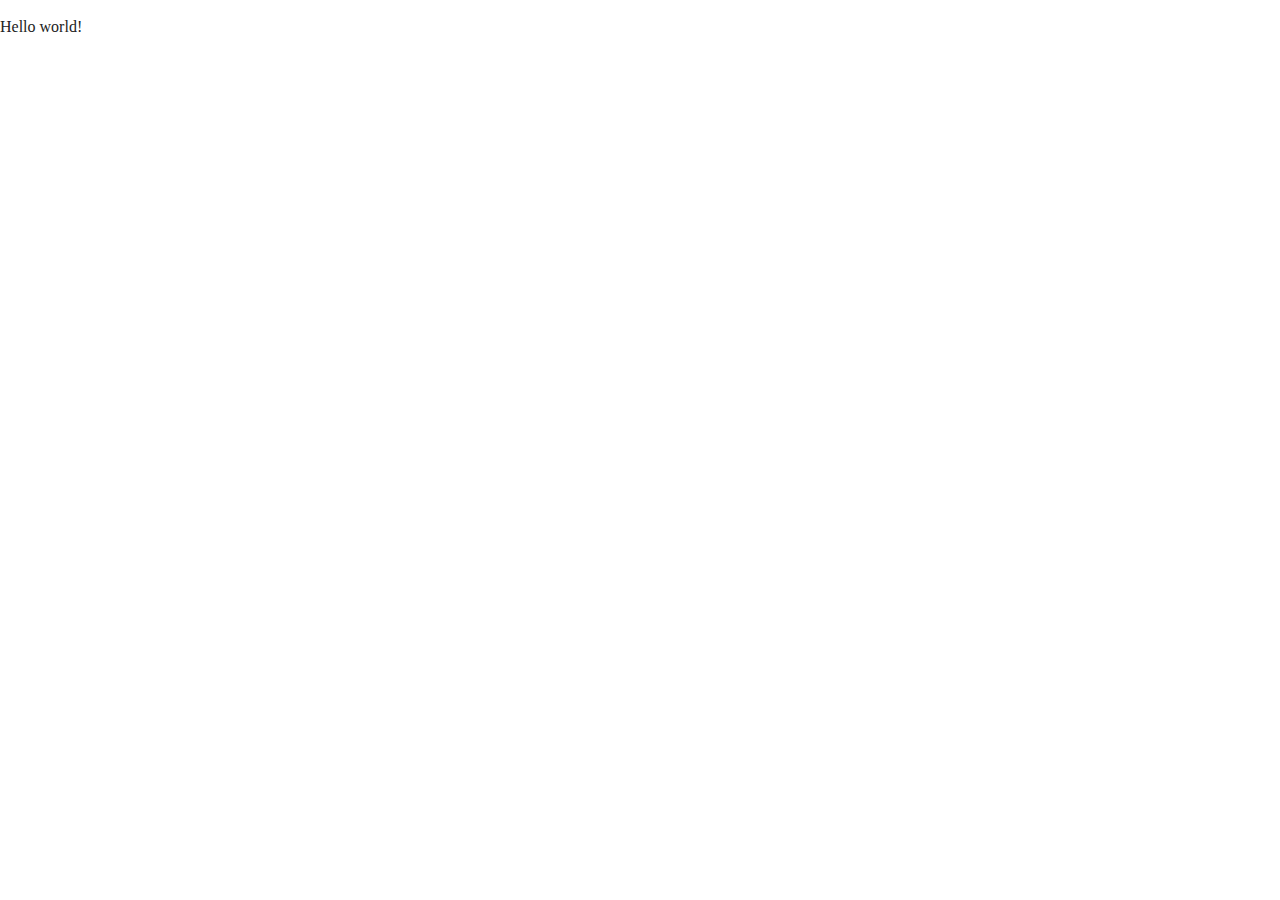
==== random design co/index.html @ 66f93247 "Add files via upload" ====
<!doctype html>
<html class="no-js" lang="">

<head>
  <meta charset="utf-8">
  <meta http-equiv="x-ua-compatible" content="ie=edge">
  <title>Random Design Co.</title>
  <meta name="description" content="">
  <meta name="viewport" content="width=device-width, initial-scale=1, shrink-to-fit=no">

  <link rel="manifest" href="site.webmanifest">
  <link rel="apple-touch-icon" href="icon.png">
  <!-- Place favicon.ico in the root directory -->

  <link rel="stylesheet" href="css/normalize.css">
  <link rel="stylesheet" href="css/main.css">
</head>

<body>
  <!--[if lte IE 9]>
    <p class="browserupgrade">You are using an <strong>outdated</strong> browser. Please <a href="https://browsehappy.com/">upgrade your browser</a> to improve your experience and security.</p>
  <![endif]-->

  <!-- Add your site or application content here -->
  <p>Hello world!</p>
  <script src="js/vendor/modernizr-3.6.0.min.js"></script>
  <script src="https://code.jquery.com/jquery-3.3.1.min.js" integrity="sha256-FgpCb/KJQlLNfOu91ta32o/NMZxltwRo8QtmkMRdAu8=" crossorigin="anonymous"></script>
  <script>window.jQuery || document.write('<script src="js/vendor/jquery-3.3.1.min.js"><\/script>')</script>
  <script src="js/plugins.js"></script>
  <script src="js/main.js"></script>

  <!-- Google Analytics: change UA-XXXXX-Y to be your site's ID. -->
  <script>
    window.ga = function () { ga.q.push(arguments) }; ga.q = []; ga.l = +new Date;
    ga('create', 'UA-XXXXX-Y', 'auto'); ga('send', 'pageview')
  </script>
  <script src="https://www.google-analytics.com/analytics.js" async defer></script>
</body>

</html>
---- random design co/css/main.css ----
/*! HTML5 Boilerplate v6.1.0 | MIT License | https://html5boilerplate.com/ */

/*
 * What follows is the result of much research on cross-browser styling.
 * Credit left inline and big thanks to Nicolas Gallagher, Jonathan Neal,
 * Kroc Camen, and the H5BP dev community and team.
 */

/* ==========================================================================
   Base styles: opinionated defaults
   ========================================================================== */

html {
    color: #222;
    font-size: 1em;
    line-height: 1.4;
}

/*
 * Remove text-shadow in selection highlight:
 * https://twitter.com/miketaylr/status/12228805301
 *
 * Vendor-prefixed and regular ::selection selectors cannot be combined:
 * https://stackoverflow.com/a/16982510/7133471
 *
 * Customize the background color to match your design.
 */

::-moz-selection {
    background: #b3d4fc;
    text-shadow: none;
}

::selection {
    background: #b3d4fc;
    text-shadow: none;
}

/*
 * A better looking default horizontal rule
 */

hr {
    display: block;
    height: 1px;
    border: 0;
    border-top: 1px solid #ccc;
    margin: 1em 0;
    padding: 0;
}

/*
 * Remove the gap between audio, canvas, iframes,
 * images, videos and the bottom of their containers:
 * https://github.com/h5bp/html5-boilerplate/issues/440
 */

audio,
canvas,
iframe,
img,
svg,
video {
    vertical-align: middle;
}

/*
 * Remove default fieldset styles.
 */

fieldset {
    border: 0;
    margin: 0;
    padding: 0;
}

/*
 * Allow only vertical resizing of textareas.
 */

textarea {
    resize: vertical;
}

/* ==========================================================================
   Browser Upgrade Prompt
   ========================================================================== */

.browserupgrade {
    margin: 0.2em 0;
    background: #ccc;
    color: #000;
    padding: 0.2em 0;
}

/* ==========================================================================
   Author's custom styles
   ========================================================================== */

















/* ==========================================================================
   Helper classes
   ========================================================================== */

/*
 * Hide visually and from screen readers
 */

.hidden {
    display: none !important;
}

/*
 * Hide only visually, but have it available for screen readers:
 * https://snook.ca/archives/html_and_css/hiding-content-for-accessibility
 *
 * 1. For long content, line feeds are not interpreted as spaces and small width
 *    causes content to wrap 1 word per line:
 *    https://medium.com/@jessebeach/beware-smushed-off-screen-accessible-text-5952a4c2cbfe
 */

.visuallyhidden {
    border: 0;
    clip: rect(0 0 0 0);
    height: 1px;
    margin: -1px;
    overflow: hidden;
    padding: 0;
    position: absolute;
    width: 1px;
    white-space: nowrap; /* 1 */
}

/*
 * Extends the .visuallyhidden class to allow the element
 * to be focusable when navigated to via the keyboard:
 * https://www.drupal.org/node/897638
 */

.visuallyhidden.focusable:active,
.visuallyhidden.focusable:focus {
    clip: auto;
    height: auto;
    margin: 0;
    overflow: visible;
    position: static;
    width: auto;
    white-space: inherit;
}

/*
 * Hide visually and from screen readers, but maintain layout
 */

.invisible {
    visibility: hidden;
}

/*
 * Clearfix: contain floats
 *
 * For modern browsers
 * 1. The space content is one way to avoid an Opera bug when the
 *    `contenteditable` attribute is included anywhere else in the document.
 *    Otherwise it causes space to appear at the top and bottom of elements
 *    that receive the `clearfix` class.
 * 2. The use of `table` rather than `block` is only necessary if using
 *    `:before` to contain the top-margins of child elements.
 */

.clearfix:before,
.clearfix:after {
    content: " "; /* 1 */
    display: table; /* 2 */
}

.clearfix:after {
    clear: both;
}

/* ==========================================================================
   EXAMPLE Media Queries for Responsive Design.
   These examples override the primary ('mobile first') styles.
   Modify as content requires.
   ========================================================================== */

@media only screen and (min-width: 35em) {
    /* Style adjustments for viewports that meet the condition */
}

@media print,
       (-webkit-min-device-pixel-ratio: 1.25),
       (min-resolution: 1.25dppx),
       (min-resolution: 120dpi) {
    /* Style adjustments for high resolution devices */
}

/* ==========================================================================
   Print styles.
   Inlined to avoid the additional HTTP request:
   https://www.phpied.com/delay-loading-your-print-css/
   ========================================================================== */

@media print {
    *,
    *:before,
    *:after {
        background: transparent !important;
        color: #000 !important; /* Black prints faster */
        -webkit-box-shadow: none !important;
        box-shadow: none !important;
        text-shadow: none !important;
    }

    a,
    a:visited {
        text-decoration: underline;
    }

    a[href]:after {
        content: " (" attr(href) ")";
    }

    abbr[title]:after {
        content: " (" attr(title) ")";
    }

    /*
     * Don't show links that are fragment identifiers,
     * or use the `javascript:` pseudo protocol
     */

    a[href^="#"]:after,
    a[href^="javascript:"]:after {
        content: "";
    }

    pre {
        white-space: pre-wrap !important;
    }
    pre,
    blockquote {
        border: 1px solid #999;
        page-break-inside: avoid;
    }

    /*
     * Printing Tables:
     * http://css-discuss.incutio.com/wiki/Printing_Tables
     */

    thead {
        display: table-header-group;
    }

    tr,
    img {
        page-break-inside: avoid;
    }

    p,
    h2,
    h3 {
        orphans: 3;
        widows: 3;
    }

    h2,
    h3 {
        page-break-after: avoid;
    }
}
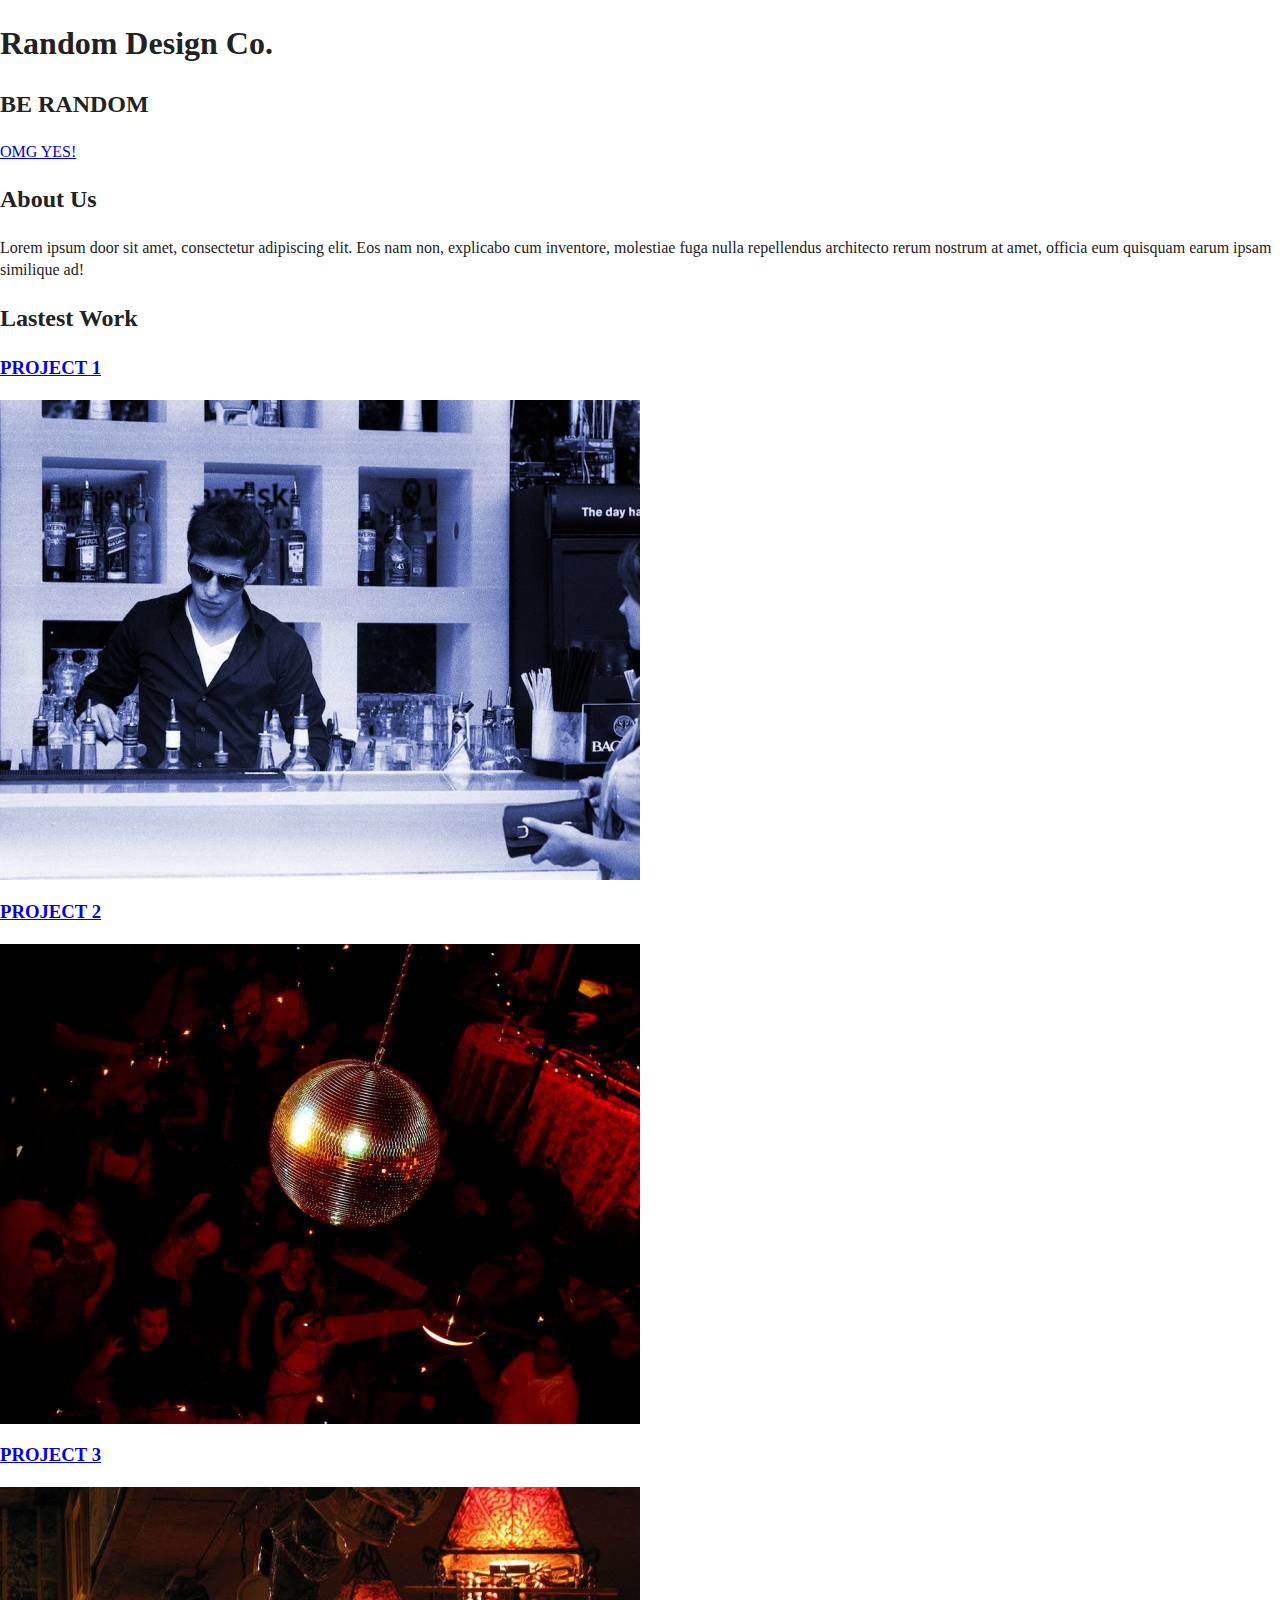
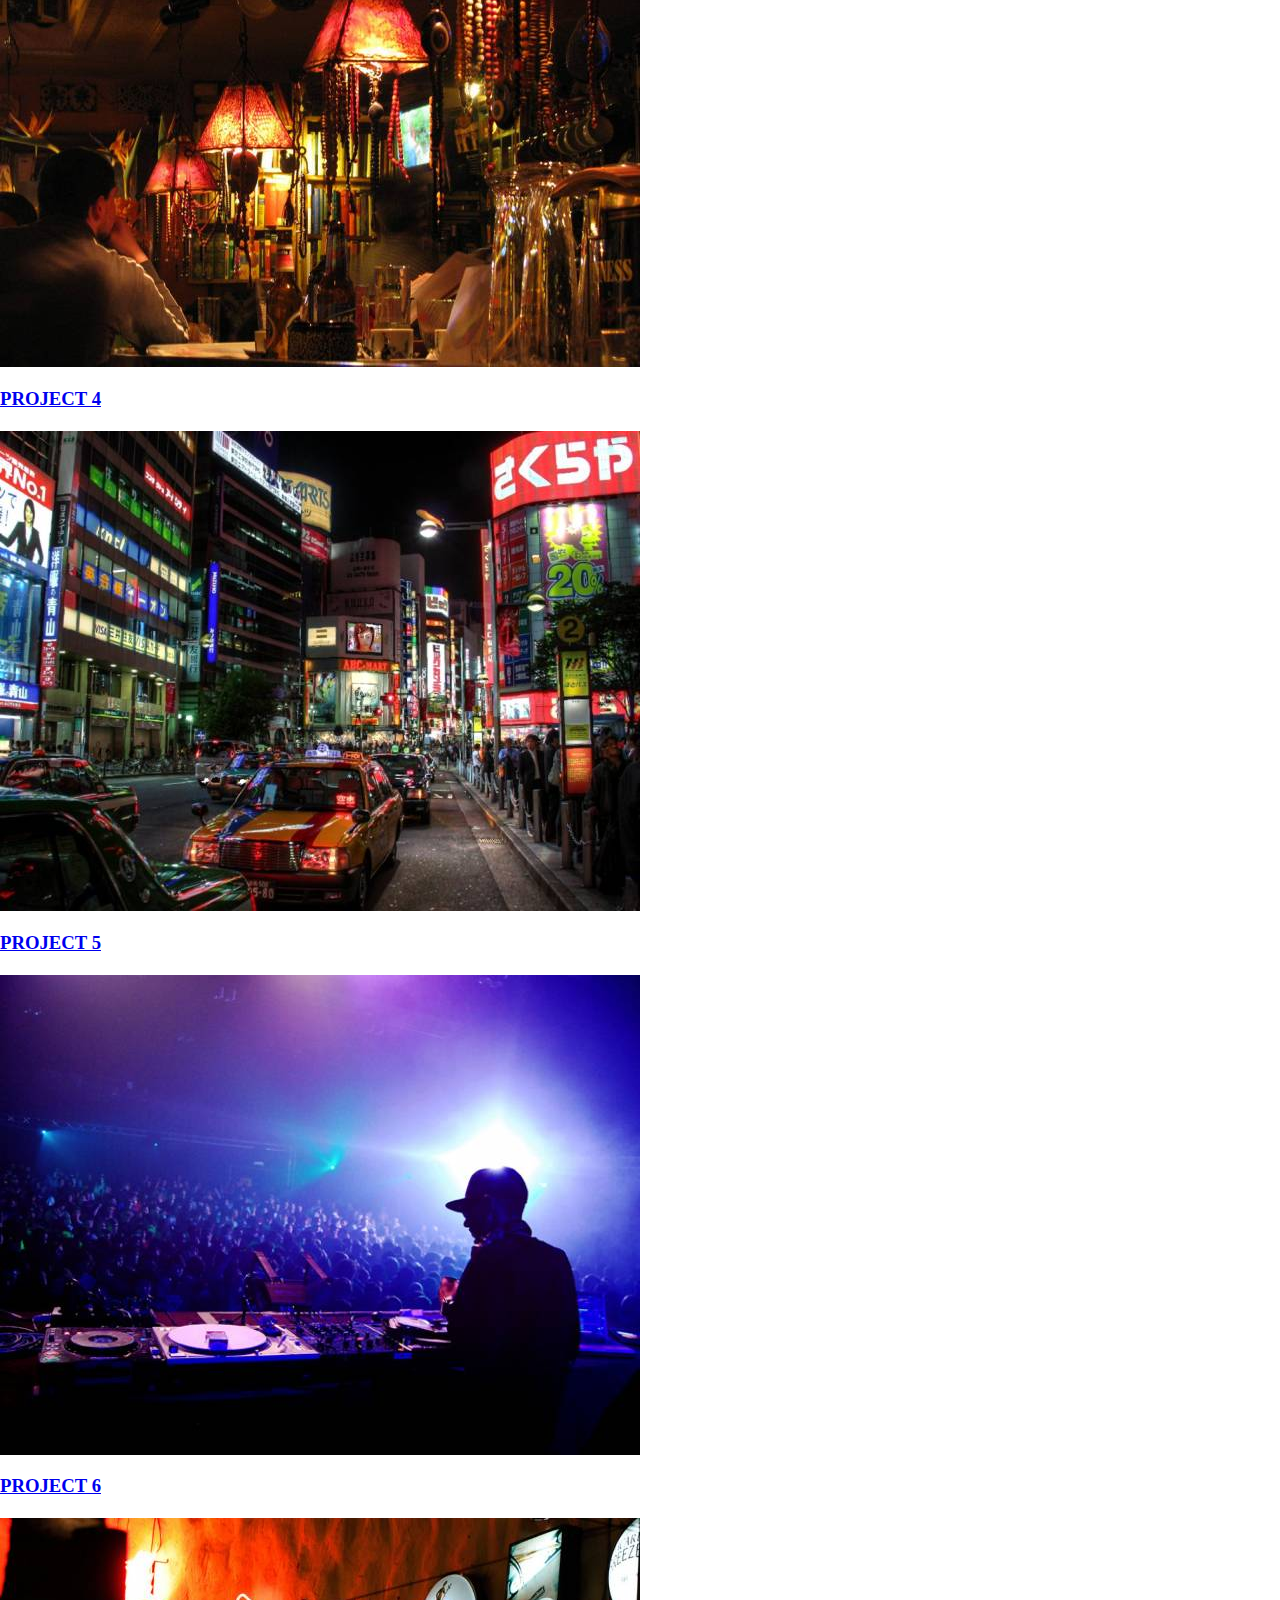
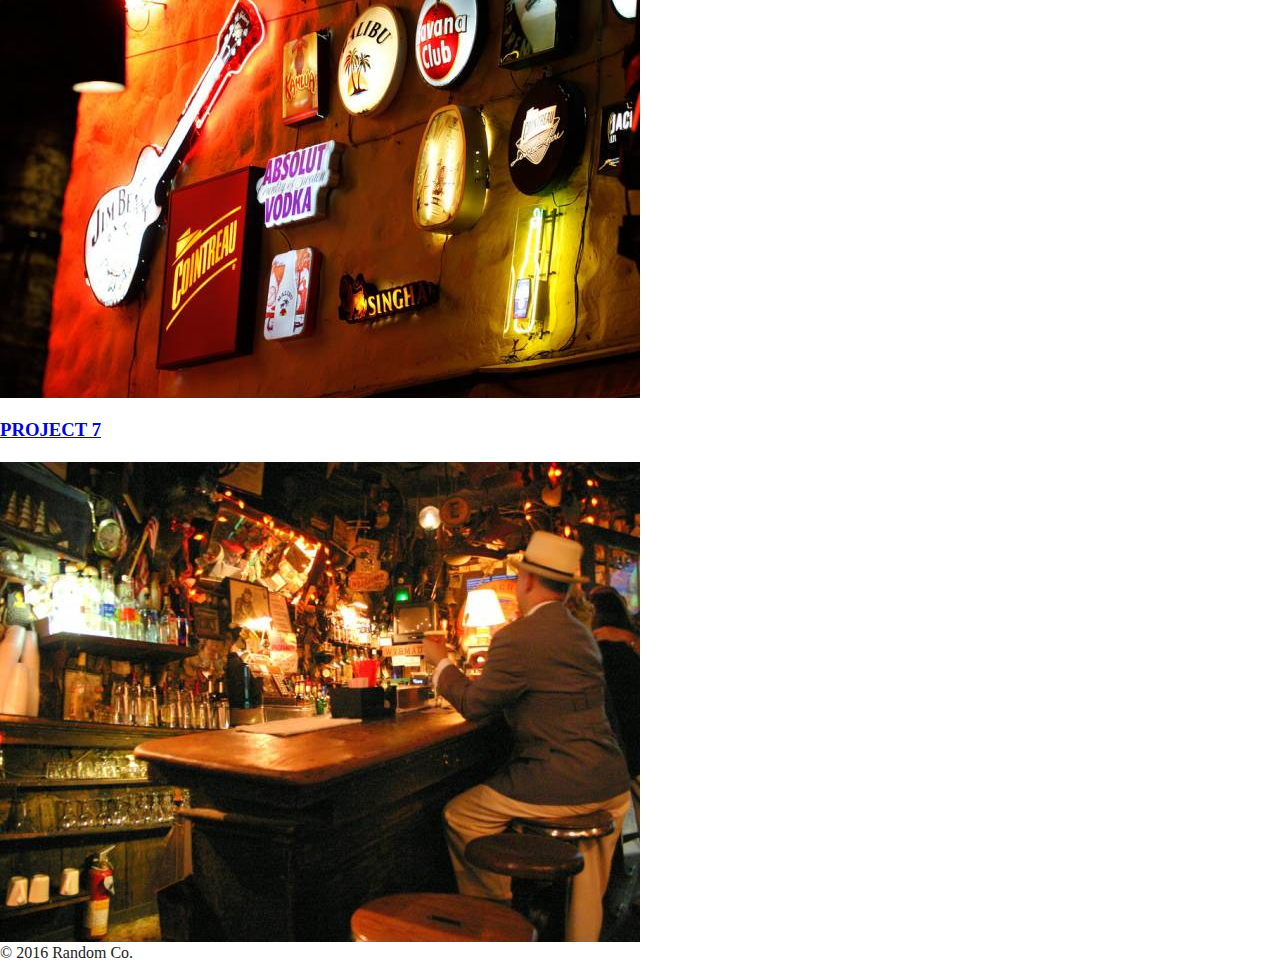
==== commit a4844cce: "added some code" ====
--- a/random design co/index.html
+++ b/random design co/index.html
@@ -7,6 +7,7 @@
   <title>Random Design Co.</title>
   <meta name="description" content="">
   <meta name="viewport" content="width=device-width, initial-scale=1, shrink-to-fit=no">
+  <link rel="stylesheet" href="https://use.fontawesome.com/releases/v5.5.0/css/all.css" integrity="sha384-B4dIYHKNBt8Bc12p+WXckhzcICo0wtJAoU8YZTY5qE0Id1GSseTk6S+L3BlXeVIU" crossorigin="anonymous">
 
   <link rel="manifest" href="site.webmanifest">
   <link rel="apple-touch-icon" href="icon.png">
@@ -20,9 +21,83 @@
   <!--[if lte IE 9]>
     <p class="browserupgrade">You are using an <strong>outdated</strong> browser. Please <a href="https://browsehappy.com/">upgrade your browser</a> to improve your experience and security.</p>
   <![endif]-->
+  <header class="header">
+      <h1>Random Design Co.</h1>
+      
+      <nav class="main-nav">
+        <i class="fas fa-bars"></i>
+      </nav>  
+    </header>
+  
+  <section class="random">
+    <h2>BE RANDOM</h2>
+    
+    <a href="a" class="btn"> OMG YES!</a>
+  </section>
+  
+  <section class="about-us">
+    <h2>About Us</h2>
+    
+    <p>Lorem ipsum door sit amet, consectetur adipiscing elit. Eos nam non, explicabo cum inventore, molestiae fuga nulla repellendus architecto rerum nostrum at amet, officia eum quisquam earum ipsam similique ad!</p> 
+  </section>
 
-  <!-- Add your site or application content here -->
-  <p>Hello world!</p>
+  <section class="work">
+    <h2>Lastest Work</h2>
+
+    <a href ="#">
+      <aritcle class="project">
+      <h3>PROJECT 1</h3>
+      <img src="images/1-cocktail.jpeg" alt="Cocktail bar">
+      </aritcle>
+    </a>  
+
+    <a href ="#">
+      <aritcle class="project">
+      <h3>PROJECT 2</h3>
+      <img src="images/2-disco.jpeg" alt="Disco">
+      </aritcle>
+    </a>      
+
+    <a href ="#">
+      <aritcle class="project">
+      <h3>PROJECT 3</h3>
+      <img src="images/3-bookstore.jpeg" alt="Bookstore">
+      </aritcle>
+    </a>   
+
+    <a href ="#">
+      <aritcle class="project">
+      <h3>PROJECT 4</h3>
+      <img src="images/4-traffic.jpeg" alt="Traffic">
+      </aritcle> 
+    </a>
+      
+    <a href ="#">
+      <aritcle class="project">
+      <h3>PROJECT 5</h3>
+      <img src="images/5-concert.jpg" alt="Concert">
+      </aritcle> 
+    </a>
+
+    <a href ="#">
+      <aritcle class="project">
+      <h3>PROJECT 6</h3>
+      <img src="images/6-nightlife.jpg" alt="Nightlife">
+      </aritcle> 
+    </a>  
+
+    <a href ="#">
+      <aritcle class="project">
+      <h3>PROJECT 7</h3>
+      <img src="images/7-bar.jpg" alt="Bar">
+      </aritcle>
+    </a>   
+  </section>
+
+  <footer>
+    © 2016 Random Co. 
+  </footer>
+  
   <script src="js/vendor/modernizr-3.6.0.min.js"></script>
   <script src="https://code.jquery.com/jquery-3.3.1.min.js" integrity="sha256-FgpCb/KJQlLNfOu91ta32o/NMZxltwRo8QtmkMRdAu8=" crossorigin="anonymous"></script>
   <script>window.jQuery || document.write('<script src="js/vendor/jquery-3.3.1.min.js"><\/script>')</script>
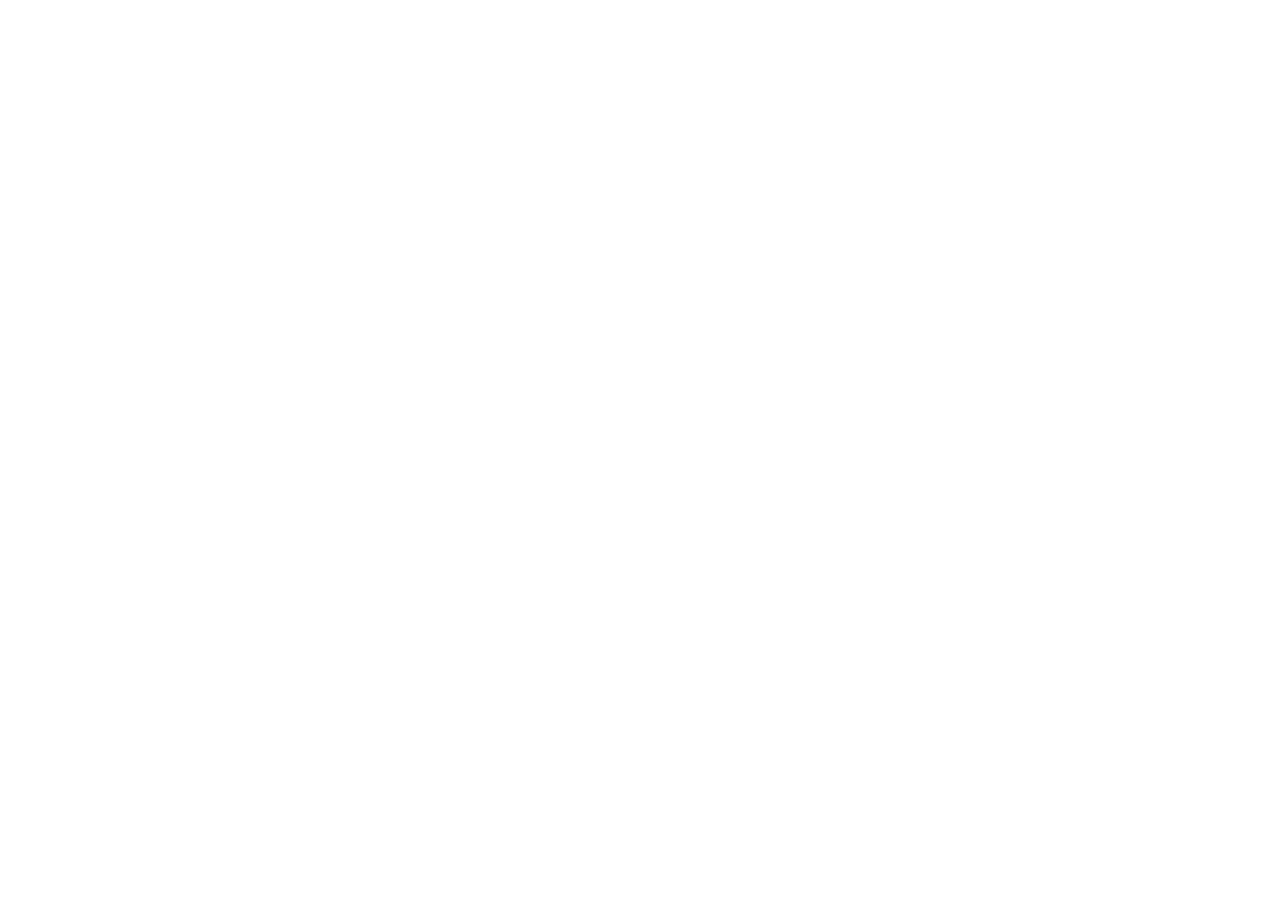
==== commit 869bda57: "Update index.html" ====
--- a/random design co/index.html
+++ b/random design co/index.html
@@ -21,83 +21,7 @@
   <!--[if lte IE 9]>
     <p class="browserupgrade">You are using an <strong>outdated</strong> browser. Please <a href="https://browsehappy.com/">upgrade your browser</a> to improve your experience and security.</p>
   <![endif]-->
-  <header class="header">
-      <h1>Random Design Co.</h1>
-      
-      <nav class="main-nav">
-        <i class="fas fa-bars"></i>
-      </nav>  
-    </header>
-  
-  <section class="random">
-    <h2>BE RANDOM</h2>
-    
-    <a href="a" class="btn"> OMG YES!</a>
-  </section>
-  
-  <section class="about-us">
-    <h2>About Us</h2>
-    
-    <p>Lorem ipsum door sit amet, consectetur adipiscing elit. Eos nam non, explicabo cum inventore, molestiae fuga nulla repellendus architecto rerum nostrum at amet, officia eum quisquam earum ipsam similique ad!</p> 
-  </section>
-
-  <section class="work">
-    <h2>Lastest Work</h2>
-
-    <a href ="#">
-      <aritcle class="project">
-      <h3>PROJECT 1</h3>
-      <img src="images/1-cocktail.jpeg" alt="Cocktail bar">
-      </aritcle>
-    </a>  
-
-    <a href ="#">
-      <aritcle class="project">
-      <h3>PROJECT 2</h3>
-      <img src="images/2-disco.jpeg" alt="Disco">
-      </aritcle>
-    </a>      
-
-    <a href ="#">
-      <aritcle class="project">
-      <h3>PROJECT 3</h3>
-      <img src="images/3-bookstore.jpeg" alt="Bookstore">
-      </aritcle>
-    </a>   
-
-    <a href ="#">
-      <aritcle class="project">
-      <h3>PROJECT 4</h3>
-      <img src="images/4-traffic.jpeg" alt="Traffic">
-      </aritcle> 
-    </a>
-      
-    <a href ="#">
-      <aritcle class="project">
-      <h3>PROJECT 5</h3>
-      <img src="images/5-concert.jpg" alt="Concert">
-      </aritcle> 
-    </a>
-
-    <a href ="#">
-      <aritcle class="project">
-      <h3>PROJECT 6</h3>
-      <img src="images/6-nightlife.jpg" alt="Nightlife">
-      </aritcle> 
-    </a>  
-
-    <a href ="#">
-      <aritcle class="project">
-      <h3>PROJECT 7</h3>
-      <img src="images/7-bar.jpg" alt="Bar">
-      </aritcle>
-    </a>   
-  </section>
-
-  <footer>
-    © 2016 Random Co. 
-  </footer>
-  
+ 
   <script src="js/vendor/modernizr-3.6.0.min.js"></script>
   <script src="https://code.jquery.com/jquery-3.3.1.min.js" integrity="sha256-FgpCb/KJQlLNfOu91ta32o/NMZxltwRo8QtmkMRdAu8=" crossorigin="anonymous"></script>
   <script>window.jQuery || document.write('<script src="js/vendor/jquery-3.3.1.min.js"><\/script>')</script>
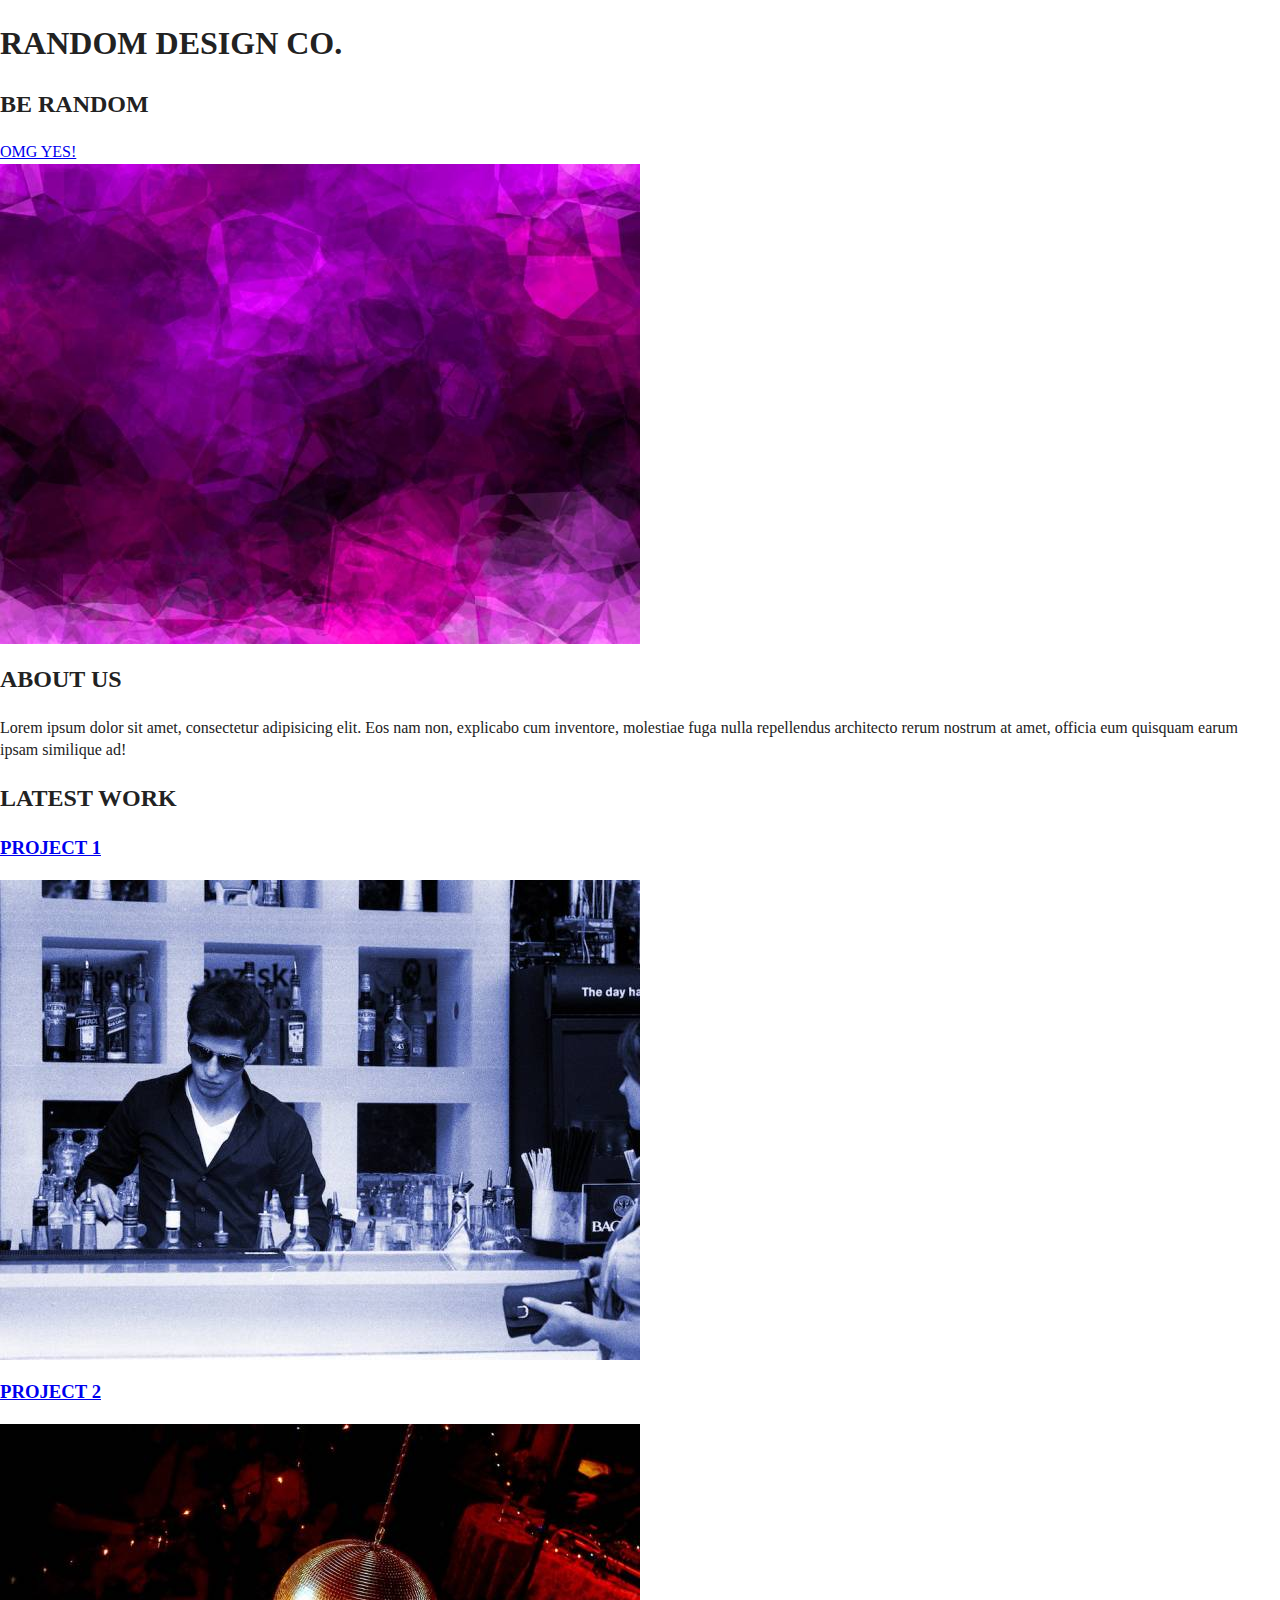
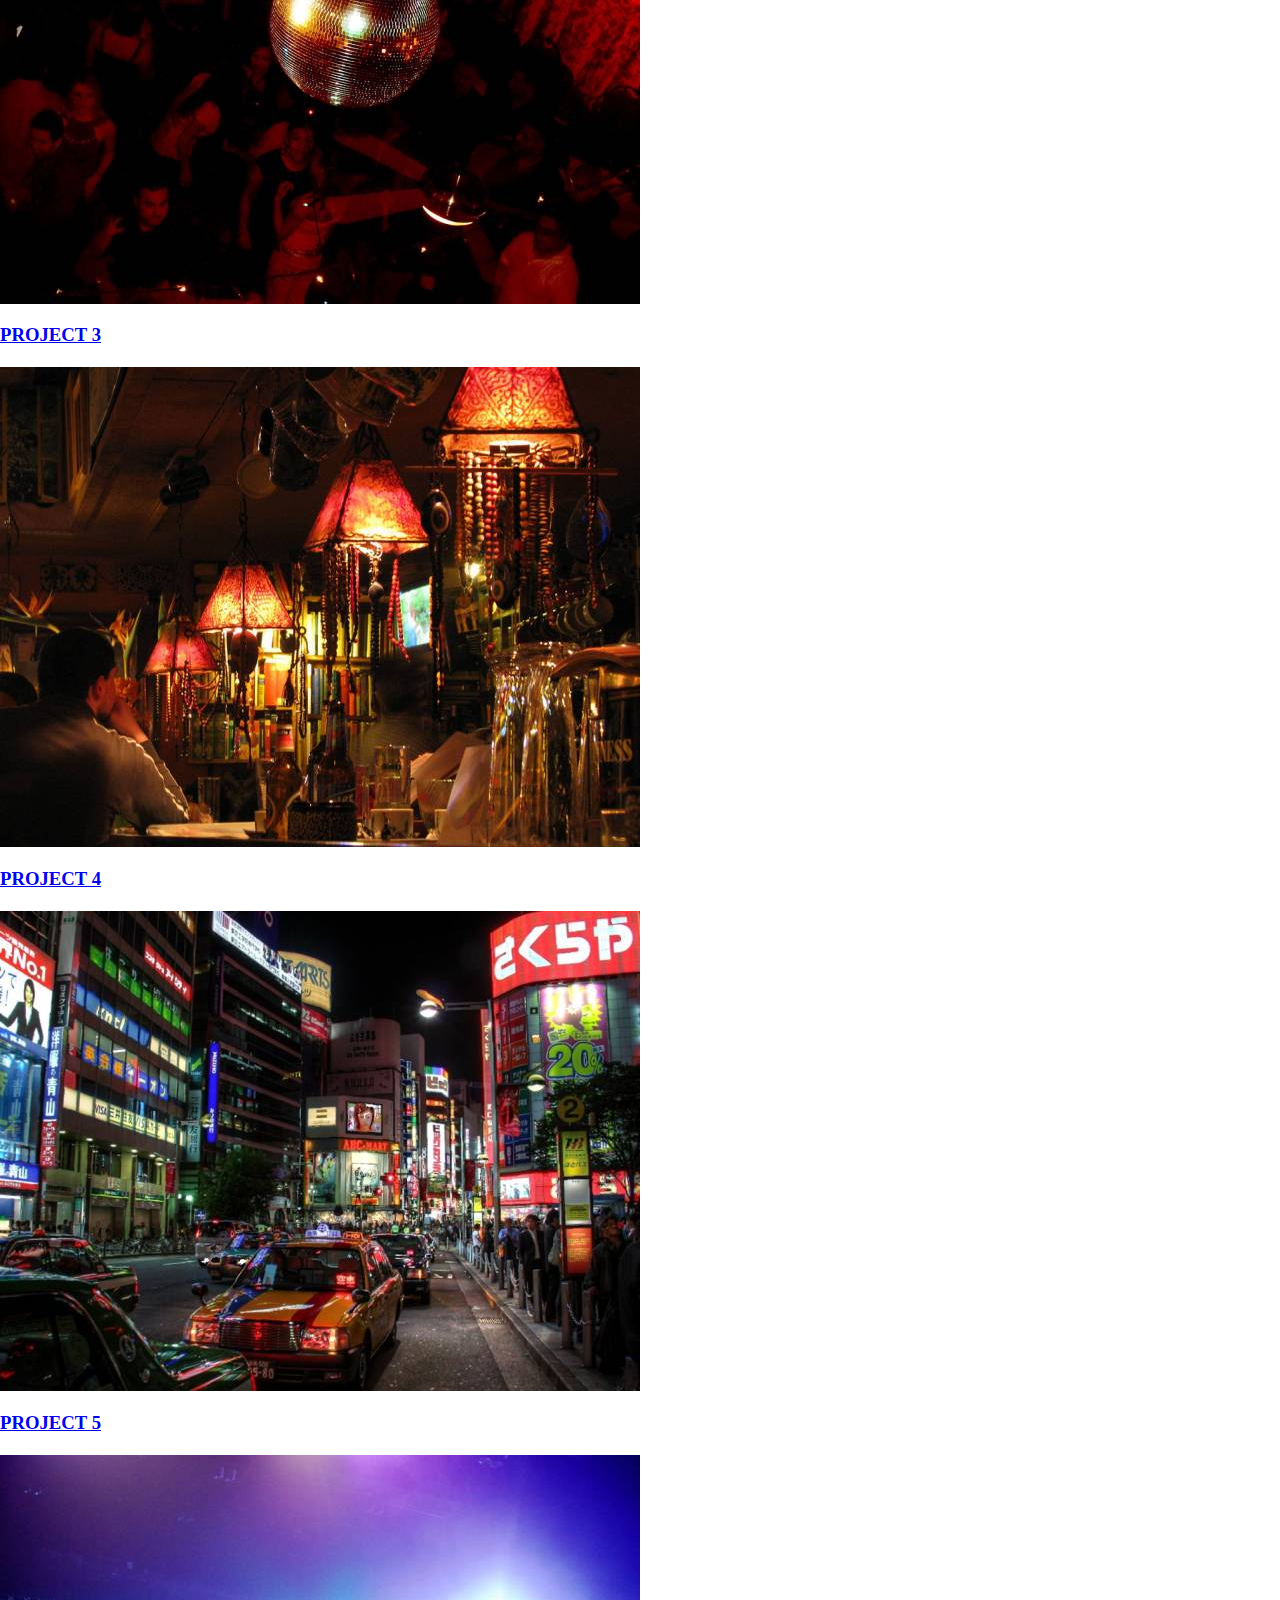
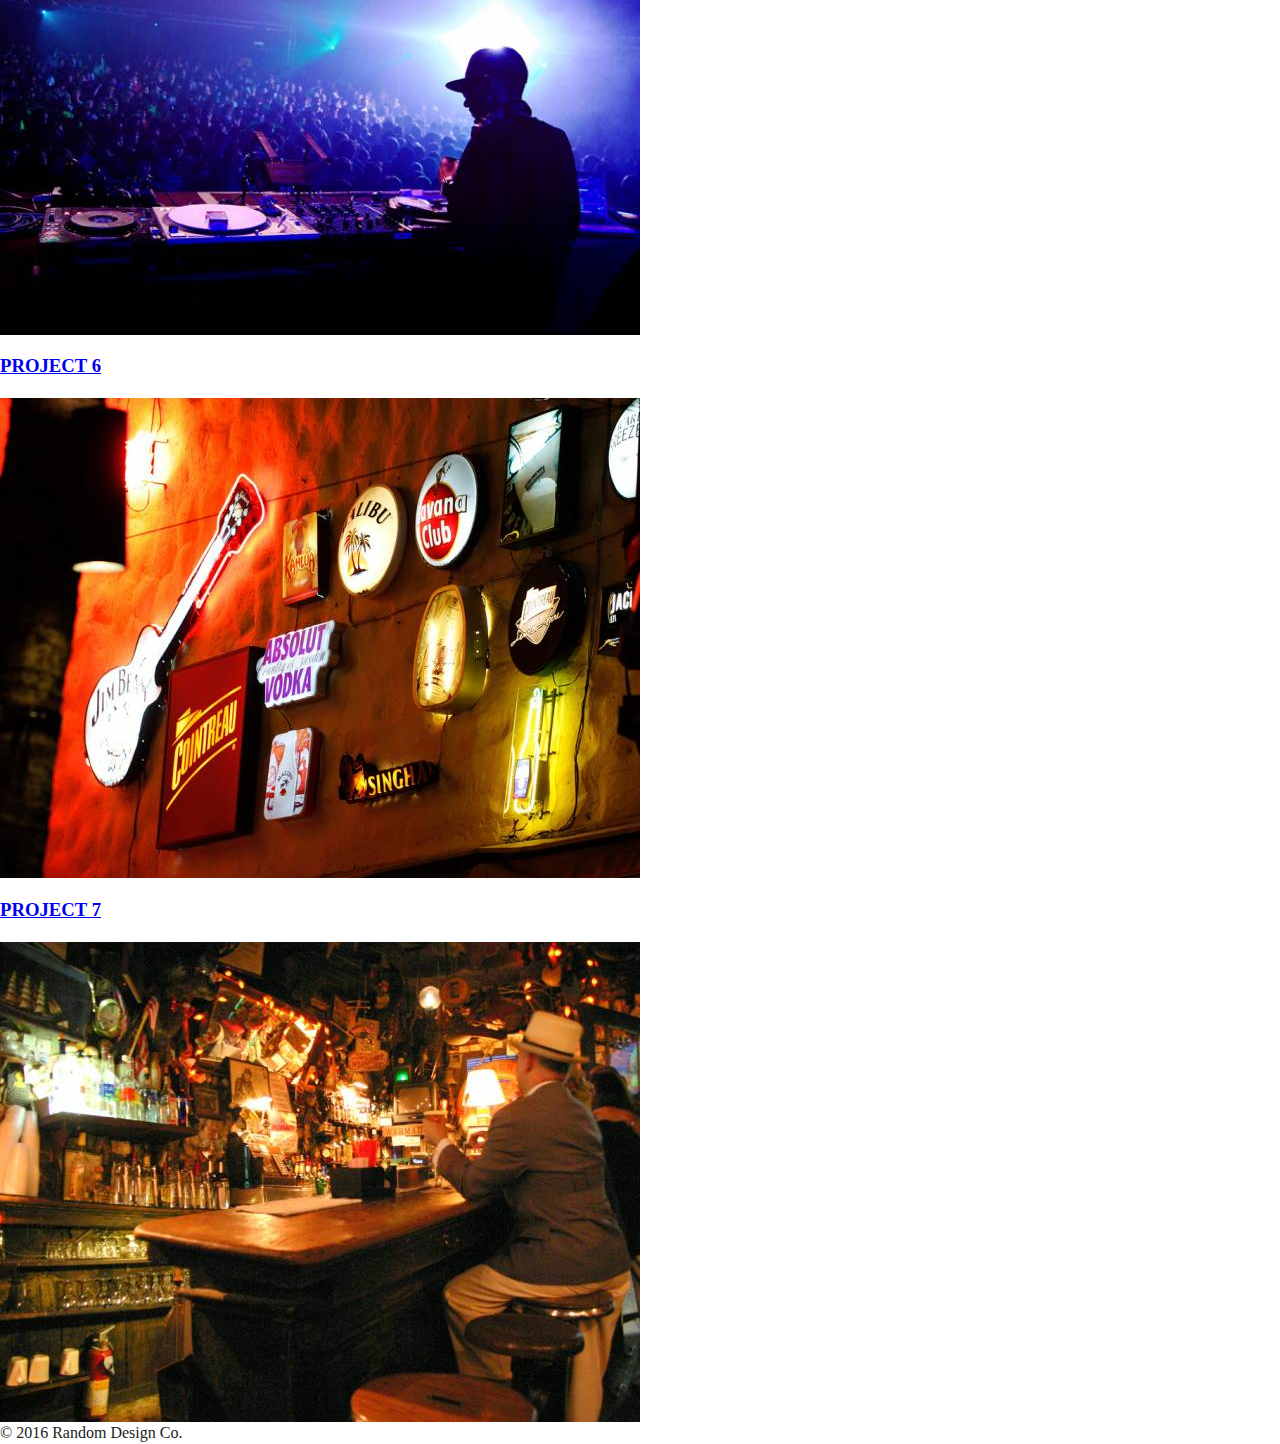
==== commit 54086275: "added Html to index file as well as classes" ====
--- a/random design co/index.html
+++ b/random design co/index.html
@@ -18,10 +18,86 @@
 </head>
 
 <body>
-  <!--[if lte IE 9]>
-    <p class="browserupgrade">You are using an <strong>outdated</strong> browser. Please <a href="https://browsehappy.com/">upgrade your browser</a> to improve your experience and security.</p>
-  <![endif]-->
- 
+  <header class="page-header"> 
+      <h1>RANDOM DESIGN CO.</h1>
+
+      <nav class="main-nav">
+        <i class="fas fa-bars"></i>
+      </nav>
+  </header>
+
+  <section class="random">
+    <div class="random-content"">
+    <h2>BE RANDOM</h2>
+
+    <a href="#">OMG YES!</a>
+    </div>
+    <img class="random-bg" src="images/purple-bg.jpeg" alt="Purple Background">
+  </section>
+
+  <section class="page-section">
+    <h2>ABOUT US</h2>
+
+    <p>Lorem ipsum dolor sit amet, consectetur adipisicing elit. Eos nam non, explicabo cum inventore, molestiae fuga nulla repellendus architecto rerum nostrum at amet, officia eum quisquam earum ipsam similique ad!</p>
+  </section>
+
+  <section class="page-section article">
+    <h2>LATEST WORK</h2>
+
+    <a href="#">
+      <article class="project">
+        <h3>PROJECT 1</h3>
+        <img src="images/1-cocktail.jpeg" alt="Cocktail">
+      </article>  
+    </a>  
+
+    <a href="#">
+      <article class="project">
+        <h3>PROJECT 2</h3>
+        <img src="images/2-disco.jpeg" alt="Disco">
+      </article>  
+    </a>
+    
+    <a href="#">  
+      <article class="project">
+        <h3>PROJECT 3</h3>
+        <img src="images/3-bookstore.jpeg" alt="Bookstore">
+      </article>  
+    </a>
+    
+    <a href="#">  
+      <article class="project">
+        <h3>PROJECT 4</h3>
+        <img src="images/4-traffic.jpeg" alt="Traffic">
+      </article>  
+    </a>  
+
+    <a href="#">
+      <article class="project">
+        <h3>PROJECT 5</h3>
+        <img src="images/5-concert.jpg" alt="Concert">
+      </article>  
+    </a>  
+
+    <a href="#">
+      <article class="project">
+        <h3>PROJECT 6</h3>
+        <img src="images/6-nightlife.jpg" alt="Nightlife">
+      </article>  
+    </a>  
+
+    <a href="#">
+      <article class="project">
+        <h3>PROJECT 7</h3>
+        <img src="images/7-bar.jpg" alt="Bar">
+      </article>  
+    </a>  
+  </section>
+
+  <footer class="footer">
+    © 2016 Random Design Co.
+  </footer>     
+  
   <script src="js/vendor/modernizr-3.6.0.min.js"></script>
   <script src="https://code.jquery.com/jquery-3.3.1.min.js" integrity="sha256-FgpCb/KJQlLNfOu91ta32o/NMZxltwRo8QtmkMRdAu8=" crossorigin="anonymous"></script>
   <script>window.jQuery || document.write('<script src="js/vendor/jquery-3.3.1.min.js"><\/script>')</script>
